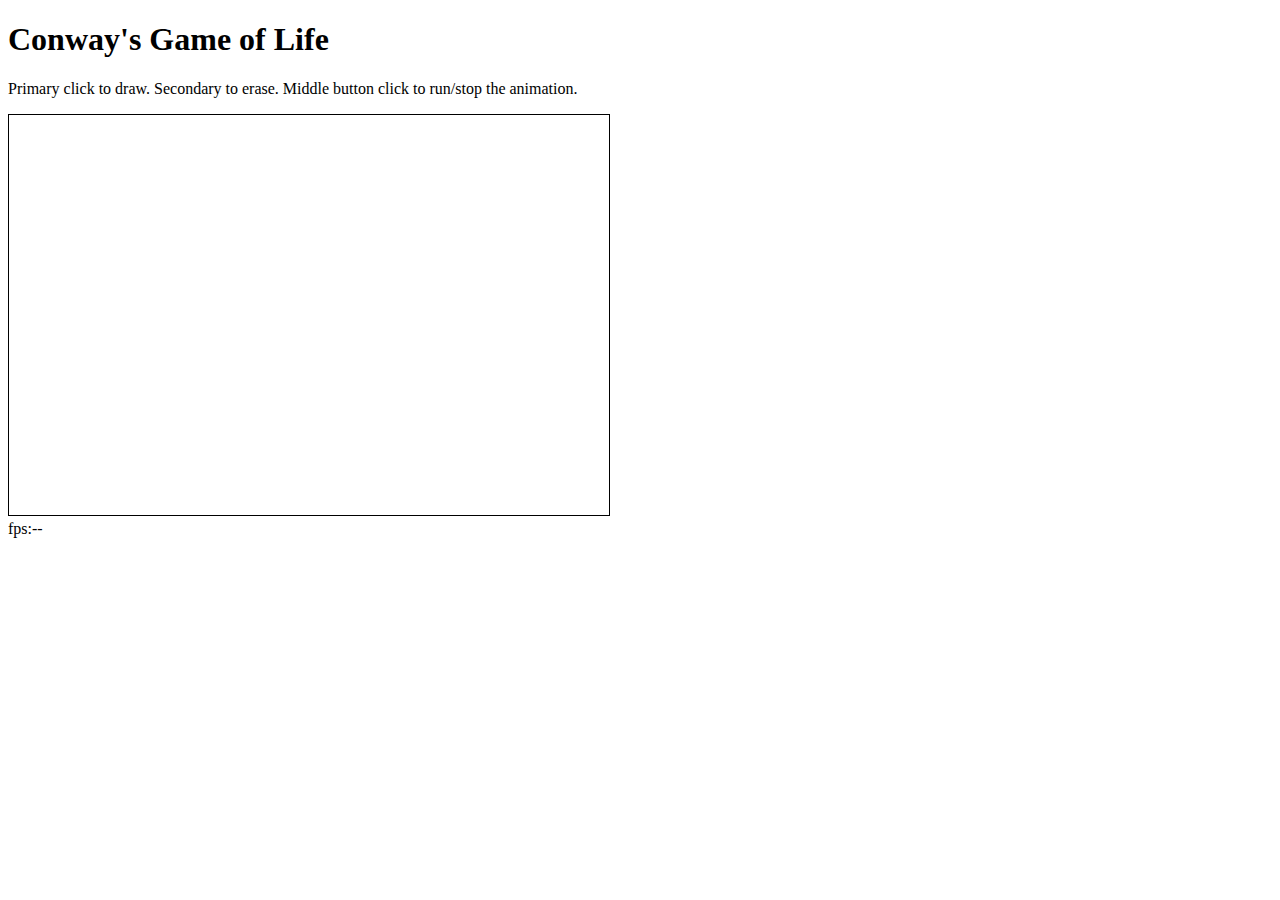
==== conwayhtml/index.html @ 6c9e2068 "Adding old stuff" ====
<!doctype html>
<html>
	<head>
		<style>
			canvas {
				border: 1px solid black;
			}
		</style>
		<script src="conway.js"></script>
		</script>
	</head>
	<body>
		<h1>Conway's Game of Life</h1>
		<p>Primary click to draw. Secondary to erase. Middle button click to run/stop the animation.</p>
		<canvas id="board" width=600 height=400>
		</canvas>
		<div>fps:<span id="fps">--</span></div>
	</body>
</html>
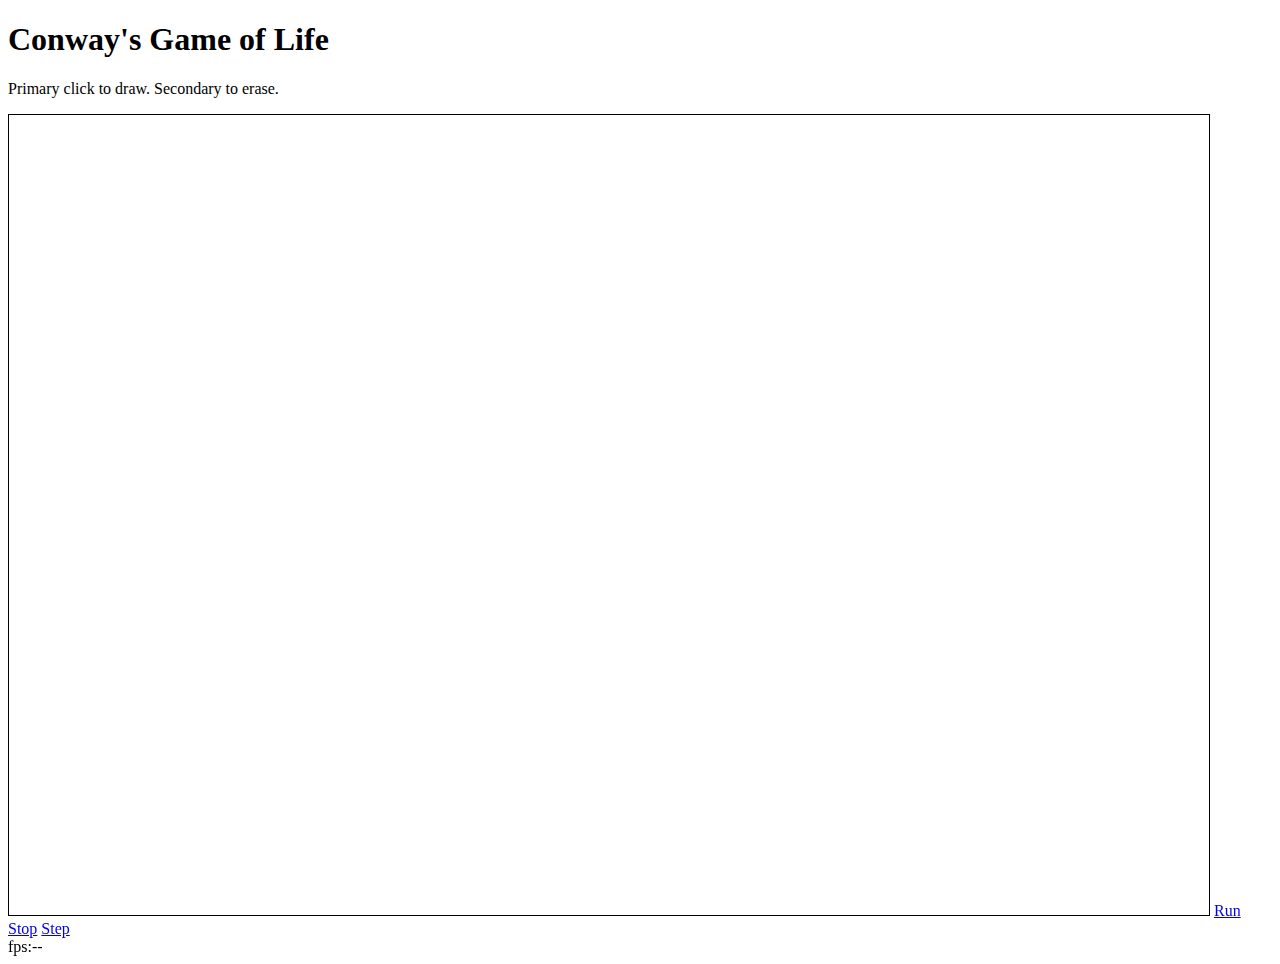
==== commit 74f6249c: "Simple refactor to extract drawing logic from next step calculation in conway example" ====
--- a/conwayhtml/index.html
+++ b/conwayhtml/index.html
@@ -6,14 +6,24 @@
 				border: 1px solid black;
 			}
 		</style>
-		<script src="conway.js"></script>
+		<script src="Conway.js"></script>
+		<script src="ConwayPlayer.js"></script>
+        <script>
+            window.onload = function() {
+                var impl1 = new Conway(1200,800);
+                ConwayPlayer.init(impl1,10);
+            };
+        </script>
 		</script>
 	</head>
 	<body>
 		<h1>Conway's Game of Life</h1>
-		<p>Primary click to draw. Secondary to erase. Middle button click to run/stop the animation.</p>
-		<canvas id="board" width=600 height=400>
+		<p>Primary click to draw. Secondary to erase.</p>
+		<canvas id="board" width=1200 height=800>
 		</canvas>
+        <a href="#" onclick="ConwayPlayer.run()">Run</a>
+        <a href="#" onclick="ConwayPlayer.stop()">Stop</a>
+        <a href="#" onclick="ConwayPlayer.step()">Step</a>
 		<div>fps:<span id="fps">--</span></div>
 	</body>
 </html>
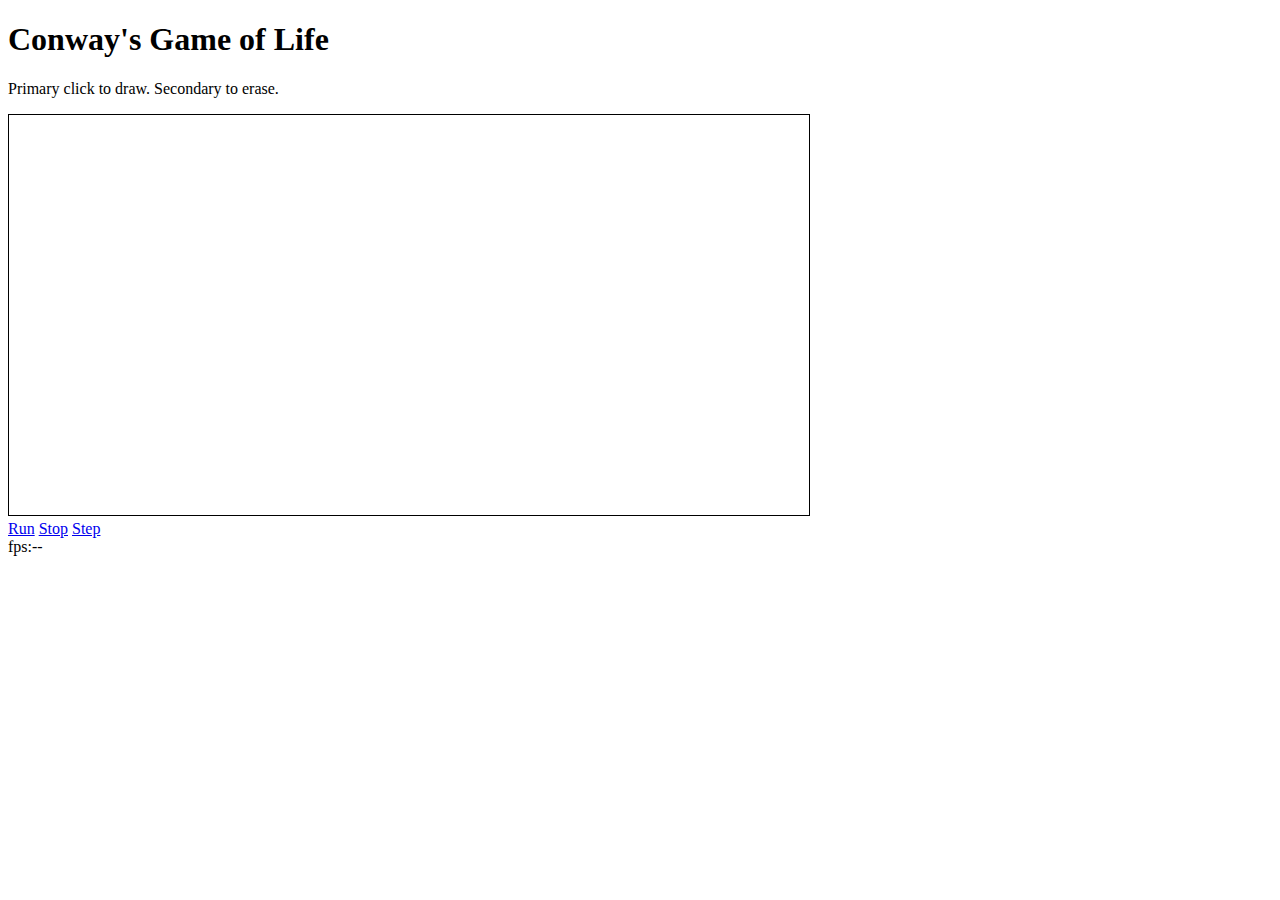
==== commit abbba7b5: "Some fixes previous to refactor" ====
--- a/conwayhtml/index.html
+++ b/conwayhtml/index.html
@@ -10,8 +10,9 @@
 		<script src="ConwayPlayer.js"></script>
         <script>
             window.onload = function() {
-                var impl1 = new Conway(1200,800);
-                ConwayPlayer.init(impl1,10);
+                var impl1 = new Conway(80,40);
+                window.board = new ConwayCanvas(document.getElementById('board'), 10);
+                board.init(impl1, '#F00');
             };
         </script>
 		</script>
@@ -19,11 +20,12 @@
 	<body>
 		<h1>Conway's Game of Life</h1>
 		<p>Primary click to draw. Secondary to erase.</p>
-		<canvas id="board" width=1200 height=800>
-		</canvas>
-        <a href="#" onclick="ConwayPlayer.run()">Run</a>
-        <a href="#" onclick="ConwayPlayer.stop()">Stop</a>
-        <a href="#" onclick="ConwayPlayer.step()">Step</a>
+		<canvas id="board" width=800 height=400></canvas>
+        <div display="block">
+            <a href="#" onclick="window.board.run()">Run</a>
+            <a href="#" onclick="window.board.stop()">Stop</a>
+            <a href="#" onclick="window.board.step()">Step</a>
+        </div>
 		<div>fps:<span id="fps">--</span></div>
 	</body>
 </html>
